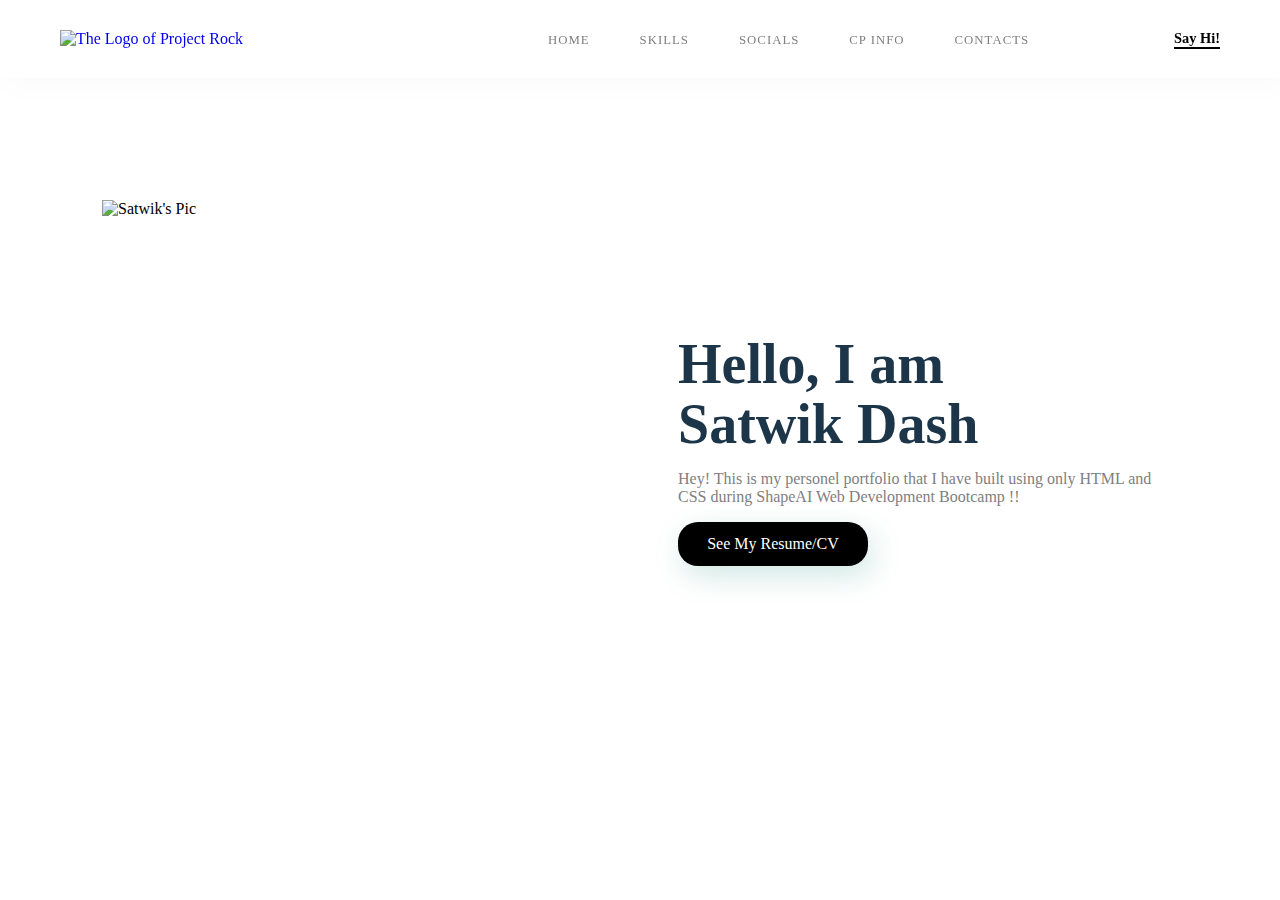
==== index.html @ 625bc682 "Update index.html" ====
<!DOCTYPE html>
<html>
  <head>
    <meta charset="utf-8">
    <title>Satwik's PortFolio</title>
    <link href="style.css" rel="stylesheet" type="text/css" />
  </head>
  <body>
    <div class="boxinfo">
    <section id="main">
      <nav>
        <a href="https://i.pinimg.com/originals/21/50/99/215099866945f409ec06e12b36104abf.jpg" class="logo">
          <img src="https://i.pinimg.com/originals/21/50/99/215099866945f409ec06e12b36104abf.jpg" alt="The Logo of Project Rock">
        </a>

        <span class="menu-space"></span>

        <ul class="menu">
          <li><a href="C:/Users/Satwik/Desktop/University%20Placements%20Files%20and%20Details/ShapeAI_PortFolio/index.html">Home</a></li>
          <li><a href="C:/Users/Satwik/Desktop/University%20Placements%20Files%20and%20Details/ShapeAI_PortFolio/skills.html">Skills</a></li>
          <li><a href="C:/Users/Satwik/Desktop/University%20Placements%20Files%20and%20Details/ShapeAI_PortFolio/socials.html">Socials</a></li>
          <li><a href="C:/Users/Satwik/Desktop/University%20Placements%20Files%20and%20Details/ShapeAI_PortFolio/cp.html">CP Info</a></li>
          <li><a href="C:/Users/Satwik/Desktop/University%20Placements%20Files%20and%20Details/ShapeAI_PortFolio/contact.html">Contacts</a></li>
        </ul>
        <a href="https://web.telegram.org/" class="hey"><strong> Say Hi! </strong></a>
      </nav>
    </section>

    <section class="Content">
      <div class="image">
        <img src="C:/Users/Satwik/Downloads/DP.jpeg" alt="Satwik's Pic">
      </div>
      <div class="main-text">
        <h1>Hello, I am <br>  Satwik Dash </h1>
        <p>Hey! This is my personel portfolio that I have built using only HTML and CSS during ShapeAI Web Development Bootcamp !! </p>
        <a href="SatwikDash_CV.html" class="resume-btn">See My Resume/CV</a>
      </div>
    </section>
    </div>
  </body>
</html>
---- style.css ----
.boxinfo {
    box-sizing: border-box;
  }
  
  body {
    margin: 0px;
    padding: 0px;
    font: poppins;
  }
  
  #main {
    width: 100%;
    height: 50vh;
    position: relative;
  }
  
  nav {
    display: flex;
    justify-content: space-around;
    align-items: center;
    position: fixed;
    top: 0;
    left: 0;
    width: 100%;
    background-color: white;
    box-shadow: 5px 10px 30px rgba(0, 0, 0, 0.02);
    z-index: 1;
  }
  
  .logo img{
    height: 45px;
  }
  
  .menu{
    list-style: none;
    display: flex;
  }
  
  .menu li a{
    height: 40px;
    line-height: 43px;
    margin: 3px;
    padding: 0px 22px;
    display: flex;
    font-size: 0.8em;
    text-transform: uppercase;
    font-weight: 500;
    letter-spacing: 1px;
    color: gray;
  }
  
  a {
    text-decoration: none;
  }
  
  .hey {
    color: black;
    font-weight: 500;
    font-size: 0.9em;
    border-bottom: 2px solid black;
  }
  
  .image {
    width: 500px;
    height: 500px;
  }
  
  .image img {
    width:100%;
    height: 100%;
    object-fit: contain;
  }
  
  .Content {
    display: flex;
    width: 90%;
    justify-content: space-around;
    align-items: center;
    position: absolute;
    left: 50%;
    right: 50%;
    transform: translate(-50%, -50%);
  }
  
  .main-text {
    width: 500px;
  }
  
  .main-text h1 {
    font-size: 3.5em;
    color: #1c3548;
    margin: 0px 0px 10px 0px;
    line-height: 60px;
  }
  
  .main-text p {
    color: grey;
  }
  
  .resume-btn {
    width: 190px;
    height: 44px;
    display: flex;
    justify-content: center;
    align-items: center;
    color: white;
    background-color: black;
    border-radius: 20px;
    box-shadow: 5px 10px 30px rgba(24, 139, 119, 0.2);
  }
  
  .resume-btn:hover {
    background-color: black;
    transition: all ease 0.2s;
  }
  
  .menu li a:hover {
    background-color: black;
    color: white;
    box-shadow: 5px 10px 30px rgba(24, 139, 119, 0.2);
    transition: all ease 0.2s;
  }
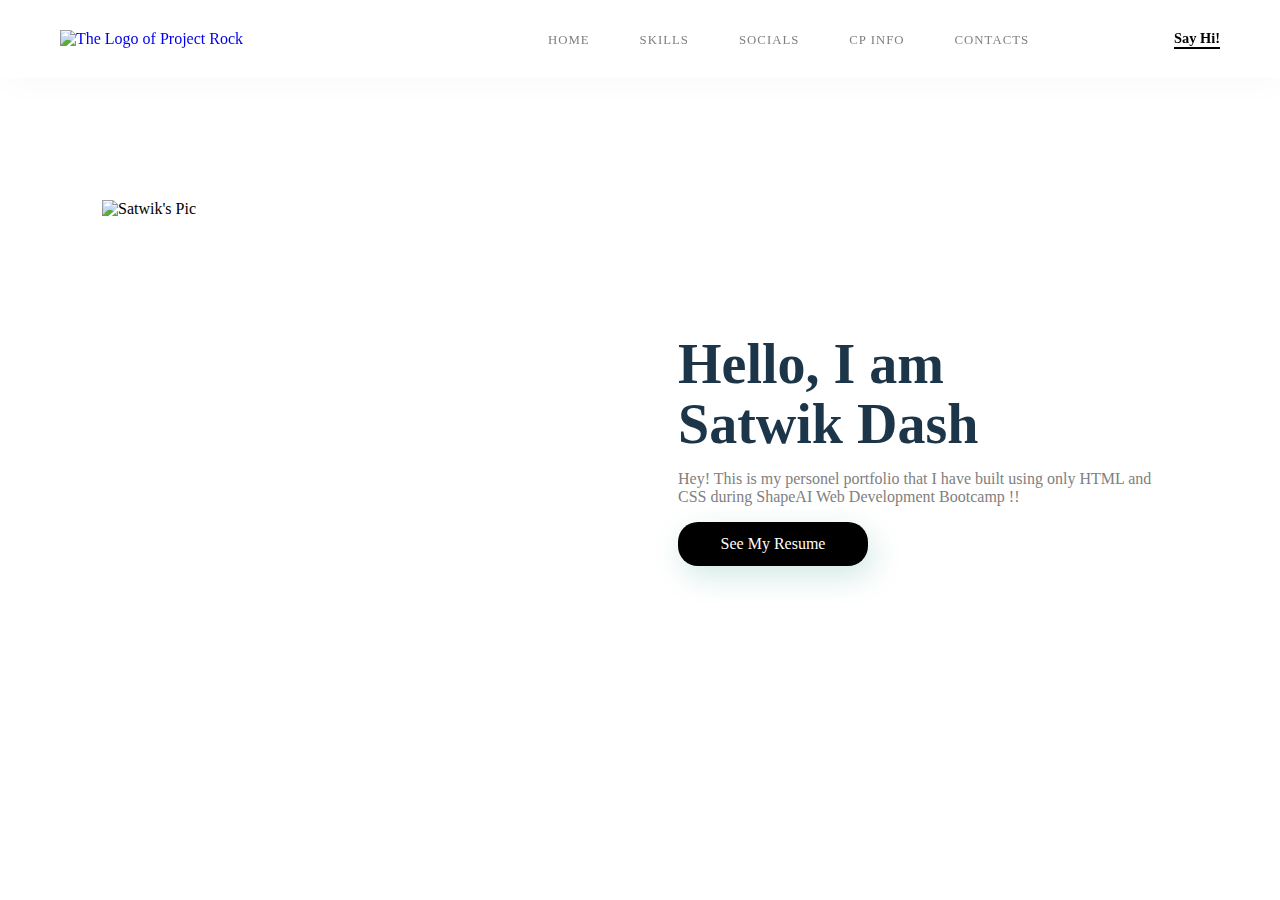
==== commit a02f25ed: "Update index.html" ====
--- a/index.html
+++ b/index.html
@@ -16,24 +16,24 @@
         <span class="menu-space"></span>
 
         <ul class="menu">
-          <li><a href="C:/Users/Satwik/Desktop/University%20Placements%20Files%20and%20Details/ShapeAI_PortFolio/index.html">Home</a></li>
-          <li><a href="C:/Users/Satwik/Desktop/University%20Placements%20Files%20and%20Details/ShapeAI_PortFolio/skills.html">Skills</a></li>
-          <li><a href="C:/Users/Satwik/Desktop/University%20Placements%20Files%20and%20Details/ShapeAI_PortFolio/socials.html">Socials</a></li>
-          <li><a href="C:/Users/Satwik/Desktop/University%20Placements%20Files%20and%20Details/ShapeAI_PortFolio/cp.html">CP Info</a></li>
-          <li><a href="C:/Users/Satwik/Desktop/University%20Placements%20Files%20and%20Details/ShapeAI_PortFolio/contact.html">Contacts</a></li>
+          <li><a href="index.html">Home</a></li>
+          <li><a href="skills.html">Skills</a></li>
+          <li><a href="socials.html">Socials</a></li>
+          <li><a href="cp.html">CP Info</a></li>
+          <li><a href="contact.html">Contacts</a></li>
         </ul>
-        <a href="https://web.telegram.org/" class="hey"><strong> Say Hi! </strong></a>
+        <a href="https://web.telegram.org/" class="hey" target="_blank"><strong> Say Hi! </strong></a>
       </nav>
     </section>
 
     <section class="Content">
       <div class="image">
-        <img src="C:/Users/Satwik/Downloads/DP.jpeg" alt="Satwik's Pic">
+        <img src="https://github.com/Satwik-pro/PortFolio/blob/main/DP.jpeg?raw=true" alt="Satwik's Pic">
       </div>
       <div class="main-text">
         <h1>Hello, I am <br>  Satwik Dash </h1>
         <p>Hey! This is my personel portfolio that I have built using only HTML and CSS during ShapeAI Web Development Bootcamp !! </p>
-        <a href="SatwikDash_CV.html" class="resume-btn">See My Resume/CV</a>
+        <a href="SatwikDash_Resume.html" class="resume-btn">See My Resume</a>
       </div>
     </section>
     </div>
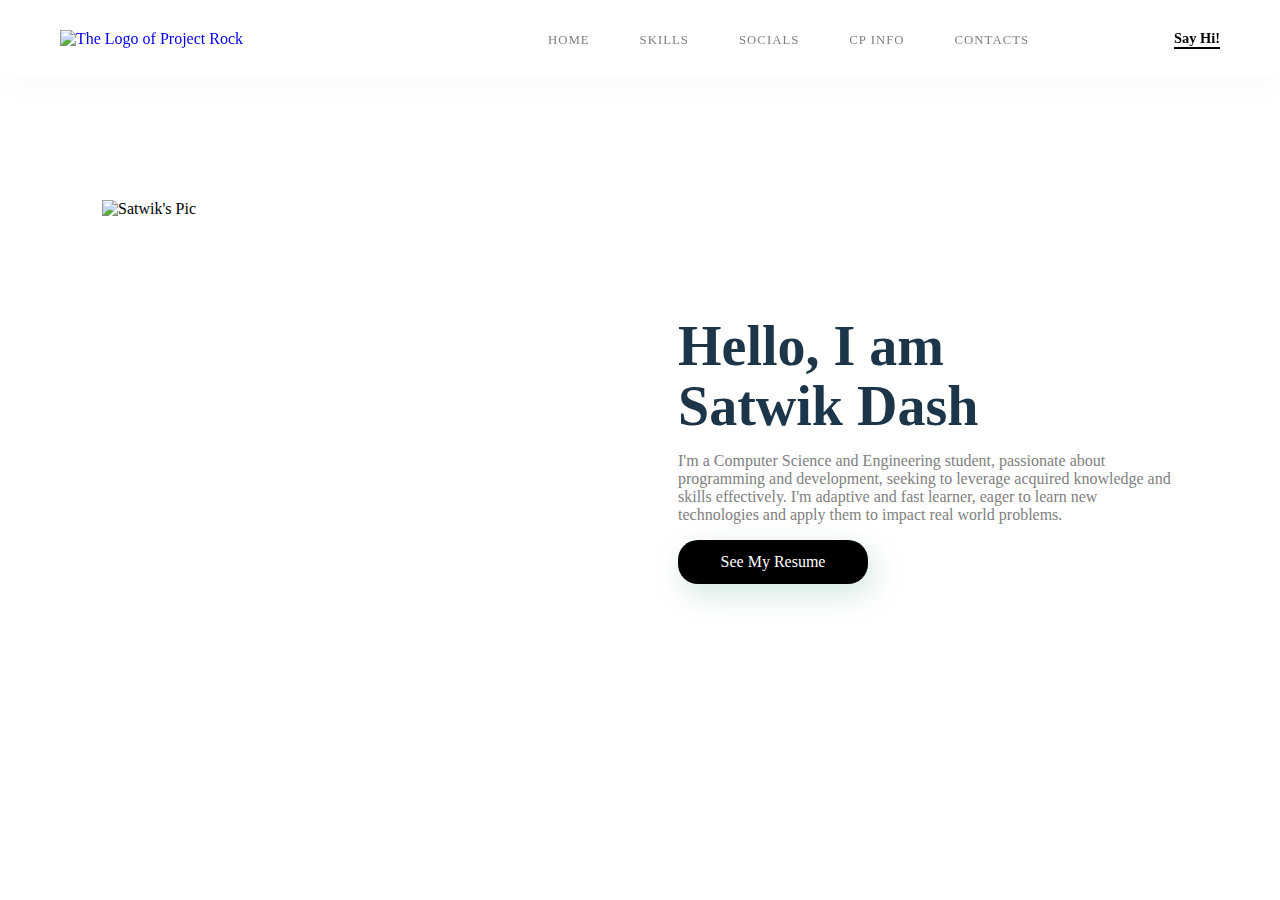
==== commit 5c18d8ad: "Update index.html" ====
--- a/index.html
+++ b/index.html
@@ -32,7 +32,7 @@
       </div>
       <div class="main-text">
         <h1>Hello, I am <br>  Satwik Dash </h1>
-        <p>Hey! This is my personel portfolio that I have built using only HTML and CSS during ShapeAI Web Development Bootcamp !! </p>
+        <p>I'm a Computer Science and Engineering student, passionate about programming and development, seeking to leverage acquired knowledge and skills effectively. I'm adaptive and fast learner, eager to learn new technologies and apply them to impact real world problems.</p>
         <a href="SatwikDash_Resume.html" class="resume-btn">See My Resume</a>
       </div>
     </section>
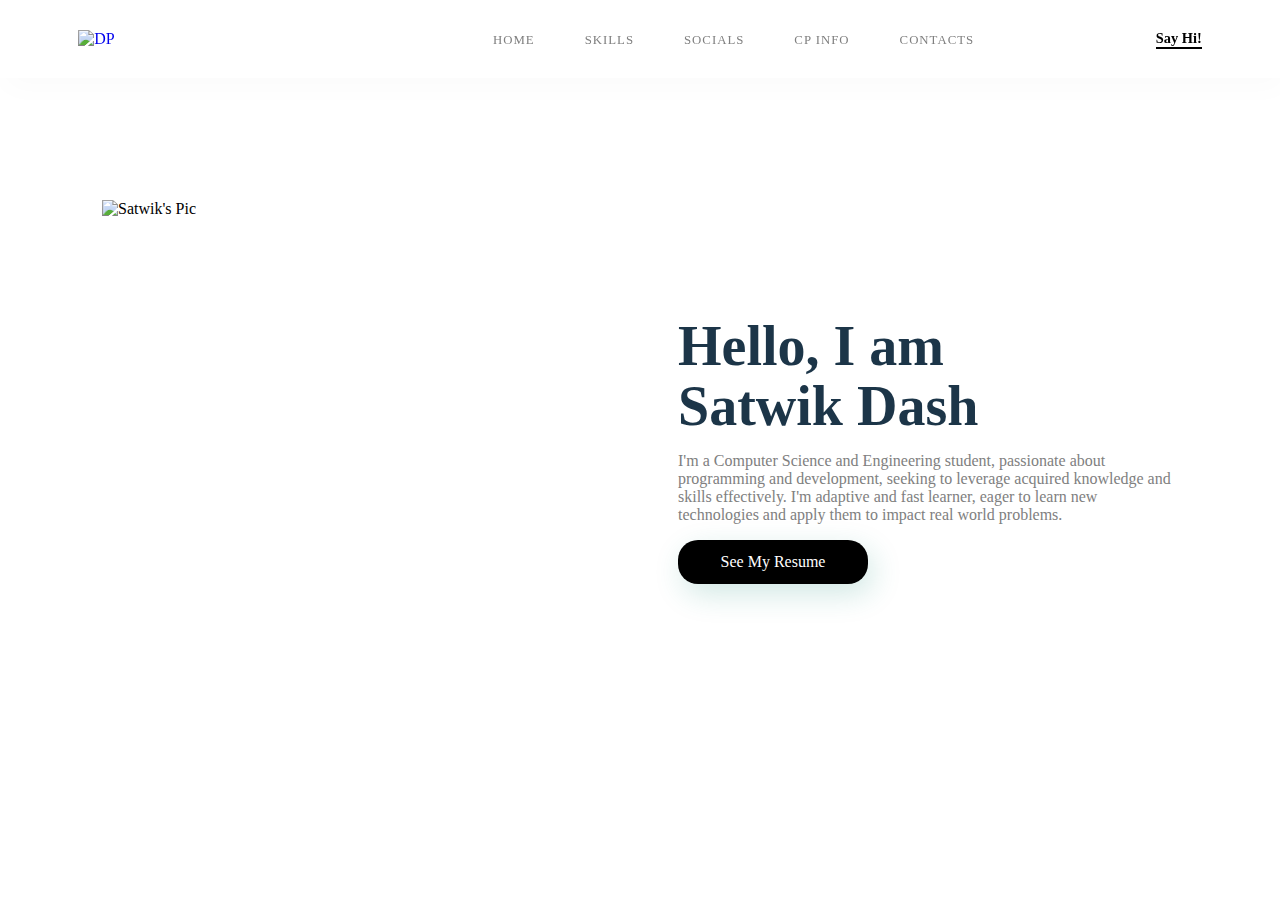
==== commit 24f83455: "Update index.html" ====
--- a/index.html
+++ b/index.html
@@ -10,7 +10,7 @@
     <section id="main">
       <nav>
         <a href="https://i.pinimg.com/originals/21/50/99/215099866945f409ec06e12b36104abf.jpg" class="logo">
-          <img src="https://i.pinimg.com/originals/21/50/99/215099866945f409ec06e12b36104abf.jpg" alt="The Logo of Project Rock">
+          <img src="https://i.pinimg.com/originals/21/50/99/215099866945f409ec06e12b36104abf.jpg" alt="DP">
         </a>
 
         <span class="menu-space"></span>
